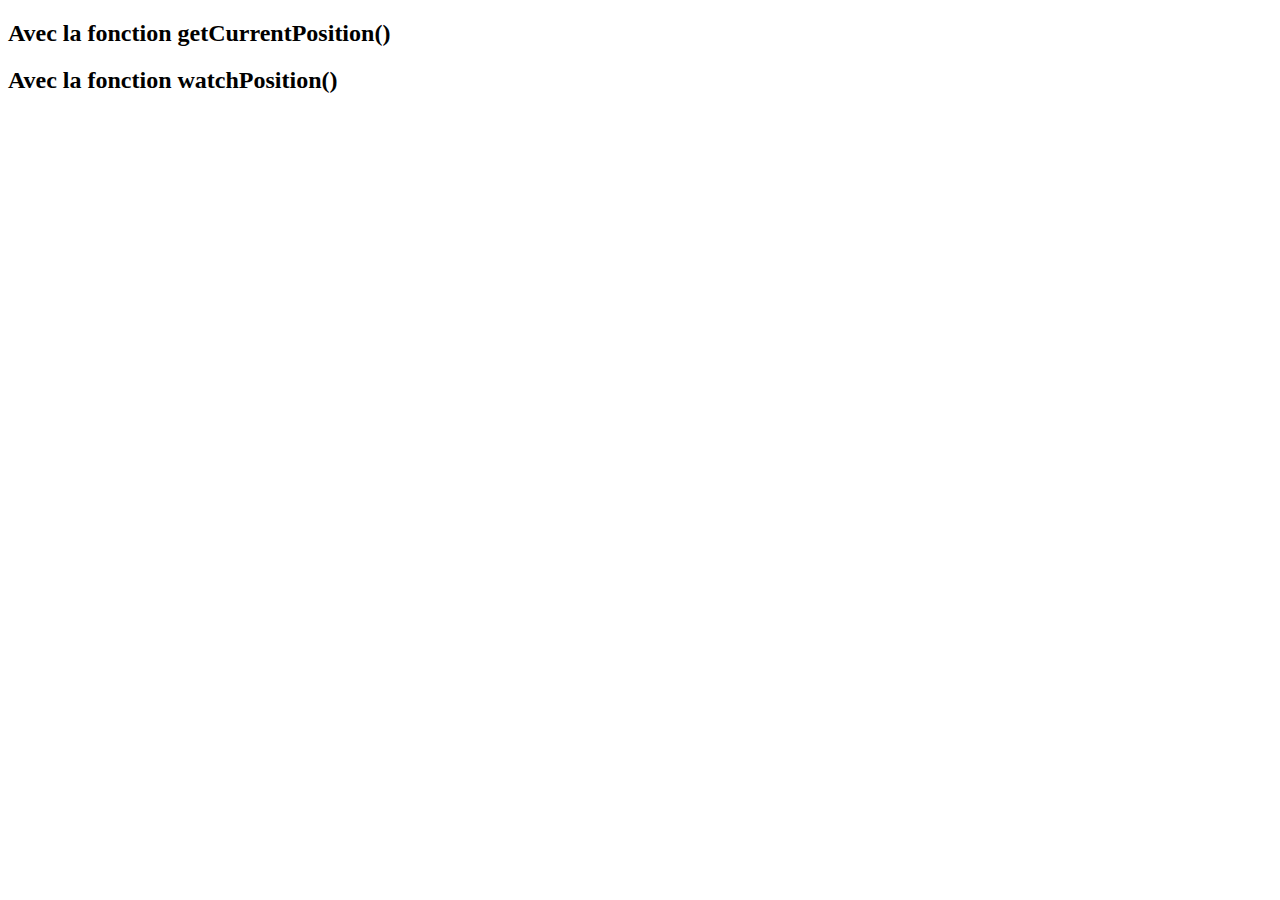
==== ExoCarto1/tp1.html @ cdbaf558 "Ajout exercice 2" ====
<!DOCTYPE html>
<html lang="fr" dir="ltr">
<head>
  <meta charset="utf-8">
  <title>TP1 Carto</title>
  <script src="https://ajax.googleapis.com/ajax/libs/jquery/3.5.1/jquery.min.js"></script>
  <script src="./src/tp1.js"></script>
</head>
<body>
  <section id="exercice2">
    <div id="function1">
      <h2>Avec la fonction getCurrentPosition()</h2>
      <ul>
      </ul>
    </div>
    <div id="function2">
      <h2>Avec la fonction watchPosition()</h2>
      <ul>
      </ul>
    </div>
  </section>
</body>
</html>
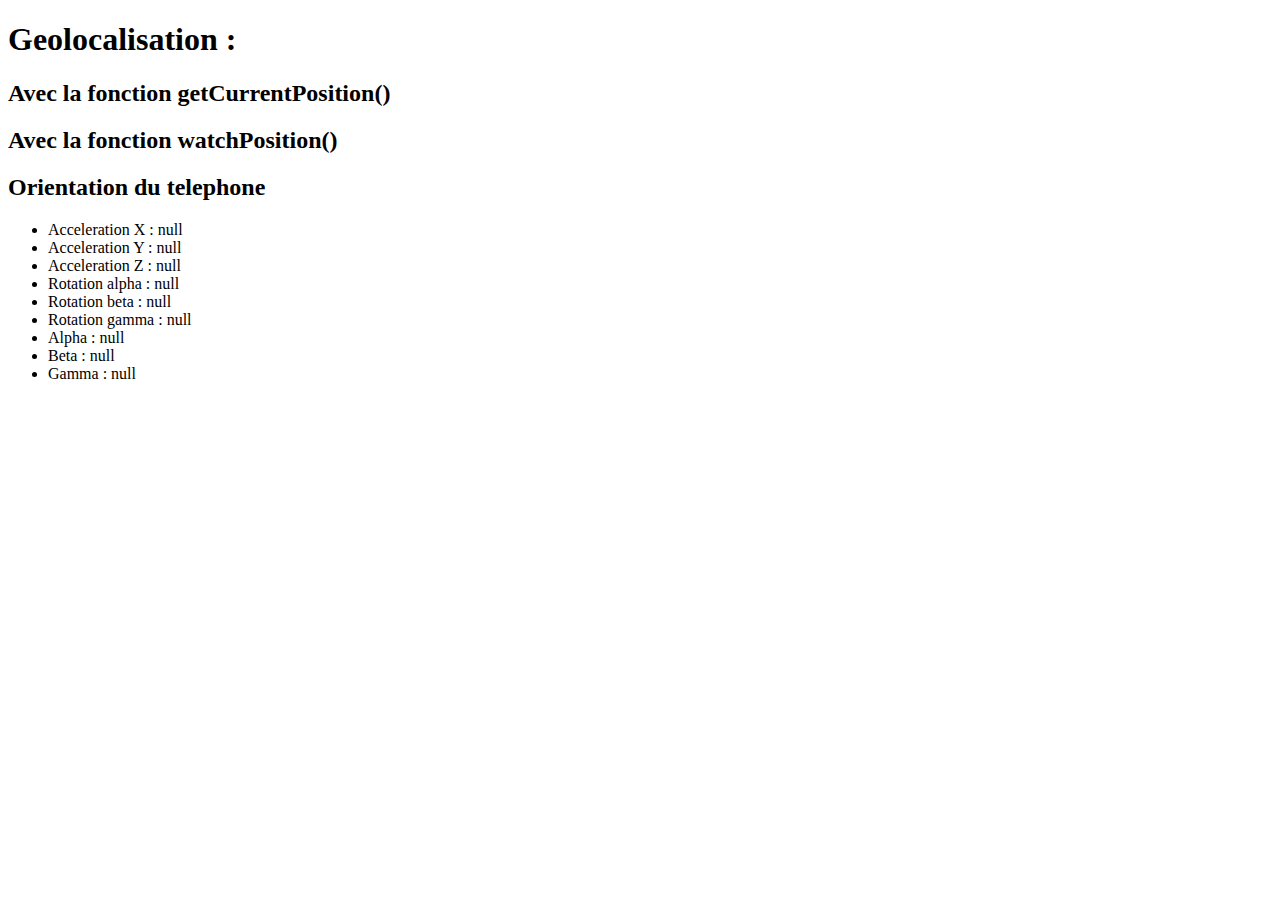
==== commit bcb4c1c3: "Continuage du TP" ====
--- a/ExoCarto1/tp1.html
+++ b/ExoCarto1/tp1.html
@@ -8,13 +8,22 @@
 </head>
 <body>
   <section id="exercice2">
-    <div id="function1">
+    <h1>Geolocalisation :</h1>
+    <div class="function1">
       <h2>Avec la fonction getCurrentPosition()</h2>
       <ul>
       </ul>
     </div>
-    <div id="function2">
+    <div class="function2">
       <h2>Avec la fonction watchPosition()</h2>
+      <ul>
+      </ul>
+    </div>
+  </section>
+
+  <section id="exercice3">
+    <div>
+      <h2>Orientation du telephone</h2>
       <ul>
       </ul>
     </div>
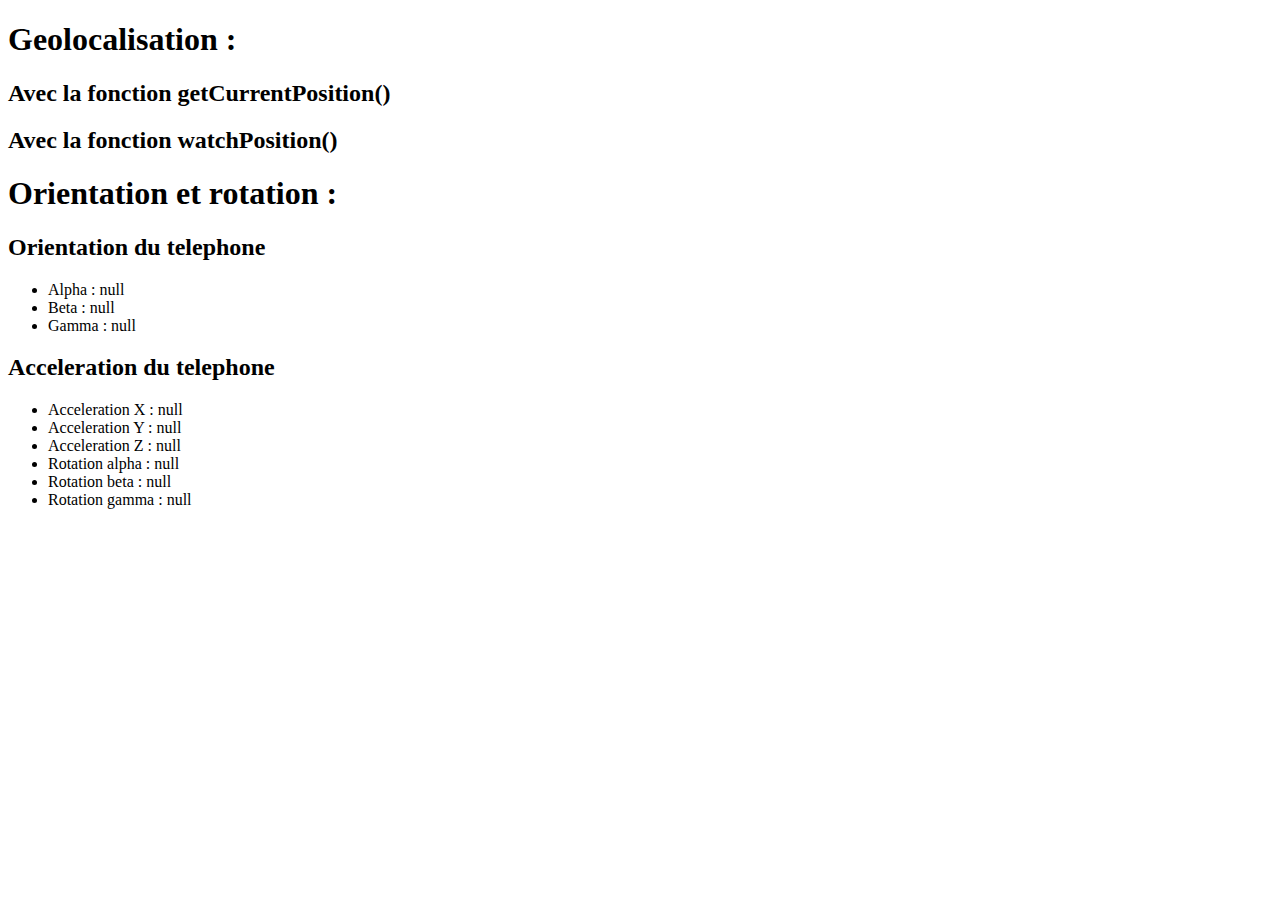
==== commit 6d335ccc: "No rage de mon continuage" ====
--- a/ExoCarto1/tp1.html
+++ b/ExoCarto1/tp1.html
@@ -8,7 +8,7 @@
 </head>
 <body>
   <section id="exercice2">
-    <h1>Geolocalisation :</h1>
+    <h1>Geolocalisation : </h1>
     <div class="function1">
       <h2>Avec la fonction getCurrentPosition()</h2>
       <ul>
@@ -22,8 +22,14 @@
   </section>
 
   <section id="exercice3">
-    <div>
+    <h1>Orientation et rotation : </h1>
+    <div class="function1">
       <h2>Orientation du telephone</h2>
+      <ul>
+      </ul>
+    </div>
+    <div class="function2">
+      <h2>Acceleration du telephone</h2>
       <ul>
       </ul>
     </div>
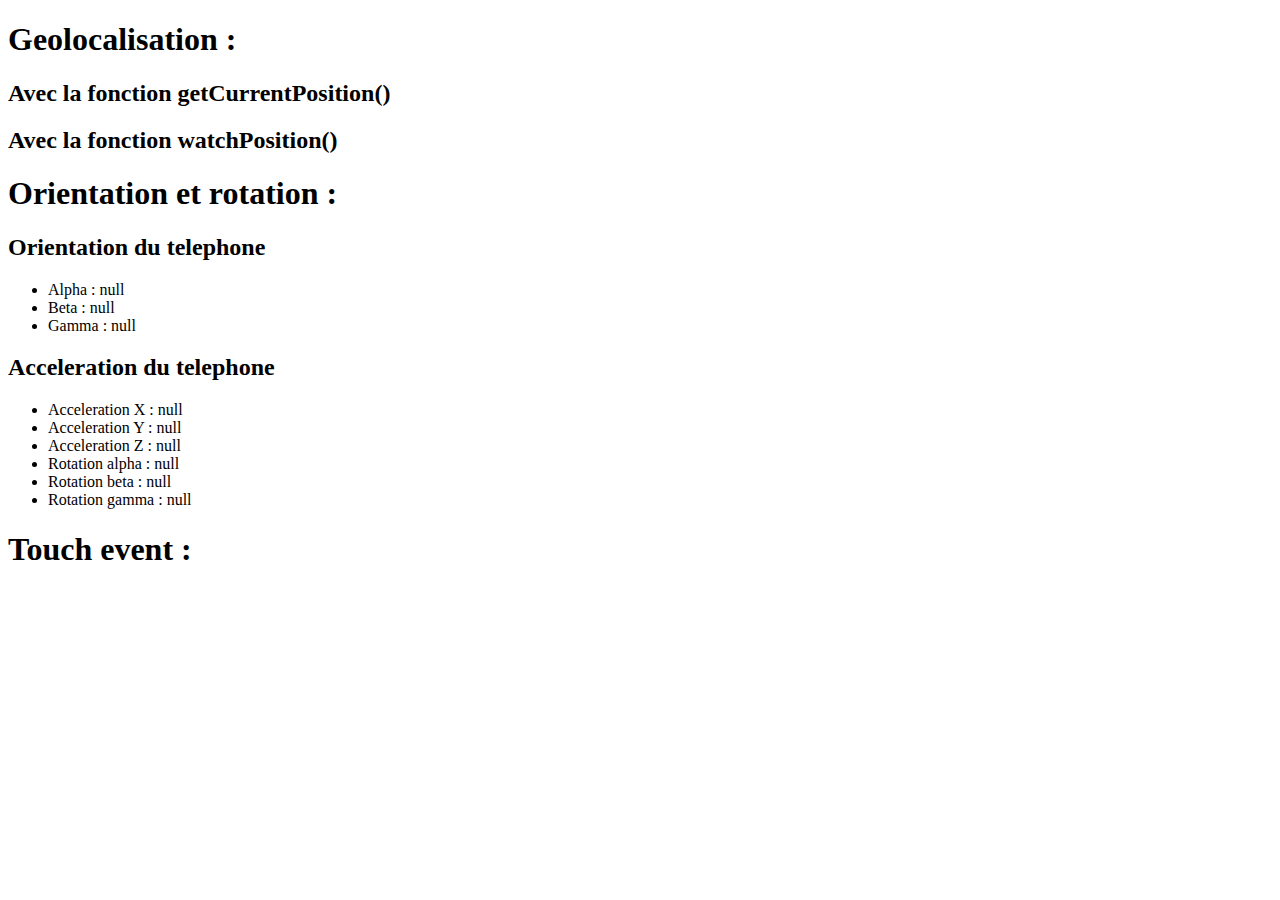
==== commit dd53e7a8: "Fin du TP" ====
--- a/ExoCarto1/tp1.html
+++ b/ExoCarto1/tp1.html
@@ -34,5 +34,13 @@
       </ul>
     </div>
   </section>
+
+  <section id="exercice4">
+    <h1>Touch event :</h1>
+    <div>
+      <ul>
+      </ul>
+    </div>
+  </section>
 </body>
 </html>
